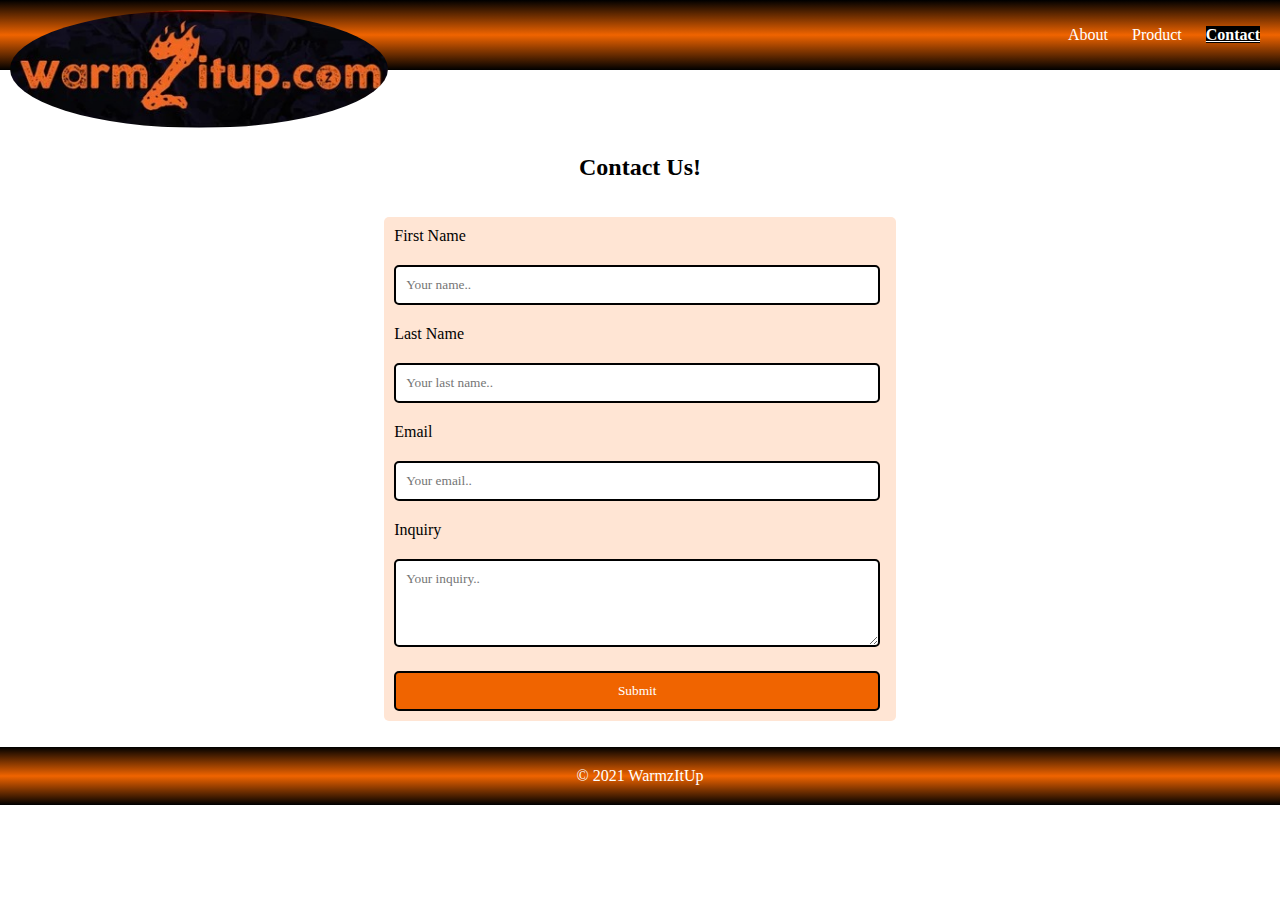
==== contact.html @ d2c9268b "Add files via upload" ====
<!DOCTYPE html>
<html lang="en">
 <head>
   <meta charset="utf-8">
   <meta name="viewport" content="width=device-width, initial-scale=1.0">
   <!-- <link rel="icon" type="image/png" href="images/logo-drk.png" /> -->
   <link rel="stylesheet" type="text/css" href="css/html5reset.css">
   <link rel="stylesheet" type="text/css" href="css/style.css">
   <title>WarmzItUp Contact Page </title>
 </head>
 <body>
    <a class="skip-main" href="#main">Skip to main content</a>
    <header>
        <nav>
          <img src="images/logo2.jpeg" alt="" id="logo">
            <ul>
              <li><a href="index.html" class="nav-link">About</a></li>
              <li><a href="product.html" class="nav-link">Product</a></li>
              <li><a href="contact.html" class="here">Contact</a></li>
            </ul>
          </nav>
      </header>
    <main class="main" id="main">
        <section id="contact">
        <h1 class="conh1">Contact Us!</h1>
        <div class="aligningstuff">
            <div class="container2">
            <form action="404.html">
                <!--  USED: https://www.w3schools.com/tags/att_input_formaction.asp#:~:text=The%20formaction%20attribute%20specifies%20the,and%20type%3D%22image%22%20.
                  ALSO REVIEWED FORM SI539 LECTURE -->
                <label for="fname">First Name</label>
                <input type="text" id="fname" name="firstname" placeholder="Your name..">
                <label for="lname">Last Name</label>
                <input type="text" id="lname" name="lastname" placeholder="Your last name..">

                <label for="email">Email</label>
                <input type="text" id="email" name="email" placeholder="Your email..">
                <label for="contact"> Inquiry </label>
                <textarea id="contact" name="contact" rows="4" cols="50" placeholder="Your inquiry.."></textarea>
                <input type="submit" value="Submit">
              </form>
            </div>
        </div>
        </section>
        <footer>
            <p>&copy; 2021 WarmzItUp</p>
          </footer>
        </main>
</body>
</html>
---- css/style.css ----
/* MOBILE DISPLAY */
html, body {
    height: 100%;
    margin: 0;
    display: flex;
    flex-direction: column;
  }
  main {
    flex: 1;
  }
/* ISSUE:
  While editing the product page, my footer was not displaying at the bottom of the page. I had to add the following code to fix the issue (listed above)
  found at: https://forum.freecodecamp.org/t/how-to-keep-footer-at-bottom-of-the-page/651022
  ADDED CODE ON NOV 27TH*/
nav {
    background-color: #F06400;
    background-image: linear-gradient(black, #F06400, black);
    padding: 10px;
    text-align: center;
}
/* CHANGES BACKGROUND COLOR - IF GRADIENT NOT POSSIBLE, DEFAULT ORANGE */
.nav-links{
    display: flex;
    flex-direction: row;
    padding: 15%;
    text-decoration: none;
}
/* ABOVE MAKES THE FLEX POSSIBLE */
nav li {
    display: inline;
    padding: 10%;
    text-decoration: none;
    font-family: "SF Pro Display";
}
/* ABOVE CHANGES FONT OF NAVIGATION AND IN-LINE DISPLAY*/
nav a:hover, nav a:focus {
    font-weight: bold;
    text-decoration: underline;
   }
/* ABOVE CHANGES HOVER AND FOCUS */
/* USED PREVIOUS CODE FROM FLEX BOX (HW5) - BUT CHANGED FONT WEIGHT AND BORDER ASPECT*/
nav a {
    color: white;
    text-decoration: none;
}
/* ABOVE CHANGES TEXT COLOR */
a.skip-main {
    left:-999px;
    position:absolute;
    top:auto;
    width:1px;
    height:1px;
    overflow:hidden;
    z-index:-999;
}
a.skip-main:focus, a.skip-main:active {
    color: #fff;
    background-color:black;
    left: auto;
    top: auto;
    width: 30%;
    height: auto;
    overflow:auto;
    margin: 10px 35%;
    padding:5px;
    border-radius: 15px;
    border:4px solid orange;
    text-align:center;
    font-size:1.2em;
    z-index:999;
}
/* USED THIS RESOURCE FOR A DIFFERENT SKIP TO MAIN https://accessibility.oit.ncsu.edu/it-accessibility-at-nc-state/developers/accessibility-handbook/mouse-and-keyboard-events/skip-to-main-content/ CHANGED COLORS, BUT EVERYTHING ELSE IS THE SAME*/
/* FIX SKIP ABOVE */
#logo {
    border-radius: 50%;
}
.here {
    font-weight: bold;
    text-decoration: underline;
    background-color: black;
}
/* ADDED .HERE DURING WEEK 2 */
/* NAVIGATION AREA ALL ABOVE */
h1 {
    text-align: center;
    font-family: "SF Pro Display";
    font-size: 1.5em;
    padding: 10px;
}
p {
    font-family: "SF Pro Display";
    font-size: 1em;
}
/* ABOVE CHANGES THE TEXT AND FONT OF THE H2 AND P */
/* P IS NOT ALIGNED CENTER - LOOKS WEIRD */
.container {
    display: flex;
    flex-direction: column;
    flex-wrap: wrap;
}
p {
    justify-self: center;
    padding: 20px;
}
#placeholder {
    justify-items: start;
}
/* MOBILE DISPLAY IS CENTERED VERTIFCALLY WITH IMAGES AND TEXT */
footer {
    position: static;
    background-color: #F06400;
    background-image: linear-gradient(black, #F06400, black);
    margin-top: auto;
}
/* FOOTER BACKGROUND COLOR */
footer p {
    color: white;
    text-decoration: none;
    font-family: "SF Pro Display";
    text-align: center;
}
* {box-sizing:border-box}

/* Slideshow container */
.slideshow-container {
  max-width: 1000px;
  position: relative;
  margin: auto;
  padding: 10px;
}
/* ADDED PADDING FOR MOBILE DISPLAY */

/* Hide the images by default */
.mySlides {
  display: none;
}

/* Next & previous buttons */
.prev, .next {
  cursor: pointer;
  position: absolute;
  top: 50%;
  width: auto;
  margin-top: -22px;
  padding: 16px;
  color: white;
  font-weight: bold;
  font-size: 18px;
  transition: 0.6s ease;
  border-radius: 0 3px 3px 0;
  user-select: none;
}

/* Position the "next button" to the right */
.next {
  right: 0;
  border-radius: 3px 0 0 3px;
}

/* On hover, add a black background color with a little bit see-through */
.prev:hover, .next:hover {
  background-color: rgba(0,0,0,0.8);
}

/* Caption text */
.text {
  color: #f2f2f2;
  background-color: black;
  font-size: 15px;
  padding: 8px 12px;
  /* position: absolute; */
  /* changed position because it looks better - i don't like how it was on top of the image*/
  bottom: 8px;
  width: 100%;
  text-align: center;
  padding: 10px;
}
/* CHANGED BACKGROUND COLOR OF TEXT FOR ACCESSIBILITY */
/* ADDED PADDING TO MATCH SLIDESHOW CONTAINER */

/* Number text (1/3 etc) */
.numbertext {
  color: #f2f2f2;
  font-size: 12px;
  padding: 8px 12px;
  position: absolute;
  top: 0;
}

/* The dots/bullets/indicators */
.dot {
  cursor: pointer;
  height: 15px;
  width: 15px;
  margin: 0 2px;
  background-color: #F06400;
  border-radius: 50%;
  display: inline-block;
  transition: background-color 0.6s ease;
}
/* CHANGED DOT COLOR */
.active, .dot:hover {
  background-color: black;
}
/* CHANGED DOT COLOR (ACTIVE) */

/* Fading animation */
.fade {
  animation-name: fade;
  animation-duration: 1.5s;
}

@keyframes fade {
  from {opacity: .4}
  to {opacity: 1}
}
/* ABOVE IS RESOURCED FROM W3 SCHOOLS */
.productimage {
    display: inline;
    float: left;
    width: 40%;
    padding: 10px;
    margin-top: 100px;
}
/* NOTES:
FLOAT MAKES THE IMAGE GO LEFT - DO NOT FIX SIZING IT IS FINE - PADDING IS GOOD */
.proh1 {
    text-align: left;
}
/* FIX TEXT ALIGN - PREVIOUS H1 IS MAKING IT SPACED WEIRD */
.productinfo {
    float: right;
    width: 60%;
    margin-top: 10px;
}
.proh2 {
    font-family: "SF Pro Display";
    text-align: left;
    padding: 10px;
}
.prop {
    text-align: left;
    padding: 10px;
}
.profooter {
    bottom: 0px;
}
/* ADD PADDING TO H2 TO MATCH H1 */
.quantity-container {
    display: flex;
    flex-direction: row;
    justify-content: left;
    align-items: start;
    padding: 10px;
    font-family: "SF Pro Display";
}
/* ABOVE MAKES THE QUANTITY CONTAINER FLEX */
.labelpro {
    display: block;
    padding: 0px;
}
/* ABOVE MAKES SURE THE PRODUCT LABEL DOESNT HAVE PADDING THAT MESSES WITH THE ALIGNING */
input {
    width: 95%;
    padding: 10px;
    margin: 10px;
    font-family: "SF Pro Display";
    border: 2px solid black;
    border-radius: 5px;
}
input[type=text]:focus {
    background-color: #D3D3D3;
}
textarea {
    width: 95%;
    padding: 10px 10px;
    margin: 10px;
    font-family: "SF Pro Display";
    border: 2px solid black;
    border-radius: 5px;
}
textarea:focus {
    background-color: #D3D3D3;
}
.container2 {
    border-radius: 5px;
    background-color: #ffe5d4;
}
label {
    display: block;
    font-family: "SF Pro Display";
    padding: 10px;
}
.aligningstuff {
    display: flex;
    flex-direction: row;
    justify-content: center;
    align-items: center;
    padding: 10px;
}
input[type=submit] {
    width: 95%;
    padding: 10px;
    margin: 10px;
    font-family: "SF Pro Display";
    border: 2px solid black;
    border-radius: 5px;
    background-color: #F06400;
    color: white;
}
input[type=submit]:hover{
    background-color: black;
}
input[type=submit]:focus {
    background-color: black;
}
/* ABOVE CHANGES THE BUTTON COLOR AND HOVER COLOR AND FORM THINGS RESOURCED FROM https://www.w3schools.com/html/html_forms.asp */
@media screen and (min-width: 900px) {
    .nav_links {
        display: flex;
        flex-direction: row;
        align-items: center;
    }
    nav {
        text-align: right;
    }
    nav li {
        display: inline;
        padding: 10px;
        text-decoration: none;
        font-family: "SF Pro Display";
    }
    #logo {
    border-radius: 50%;
    width: 30%;
    float: left;
    }
    .proh1 {
        text-align: center;
    }
    .productimage {
        margin-top: 80px;
    }
}
/* DESKTOP DISPLAY CHANGES NAV, LOGO, AND PRODUCT IMAGE (SLIGHTLY) */
@media (prefers-reduced-motion) {
    .fade {
        animation: none;
    }
}
/* TESTED ON MACBOOK AIR - SLIDESHOW ANIMATION IS GONE WHEN REDUCED MOTION IS ON */
/* END OF CSS */
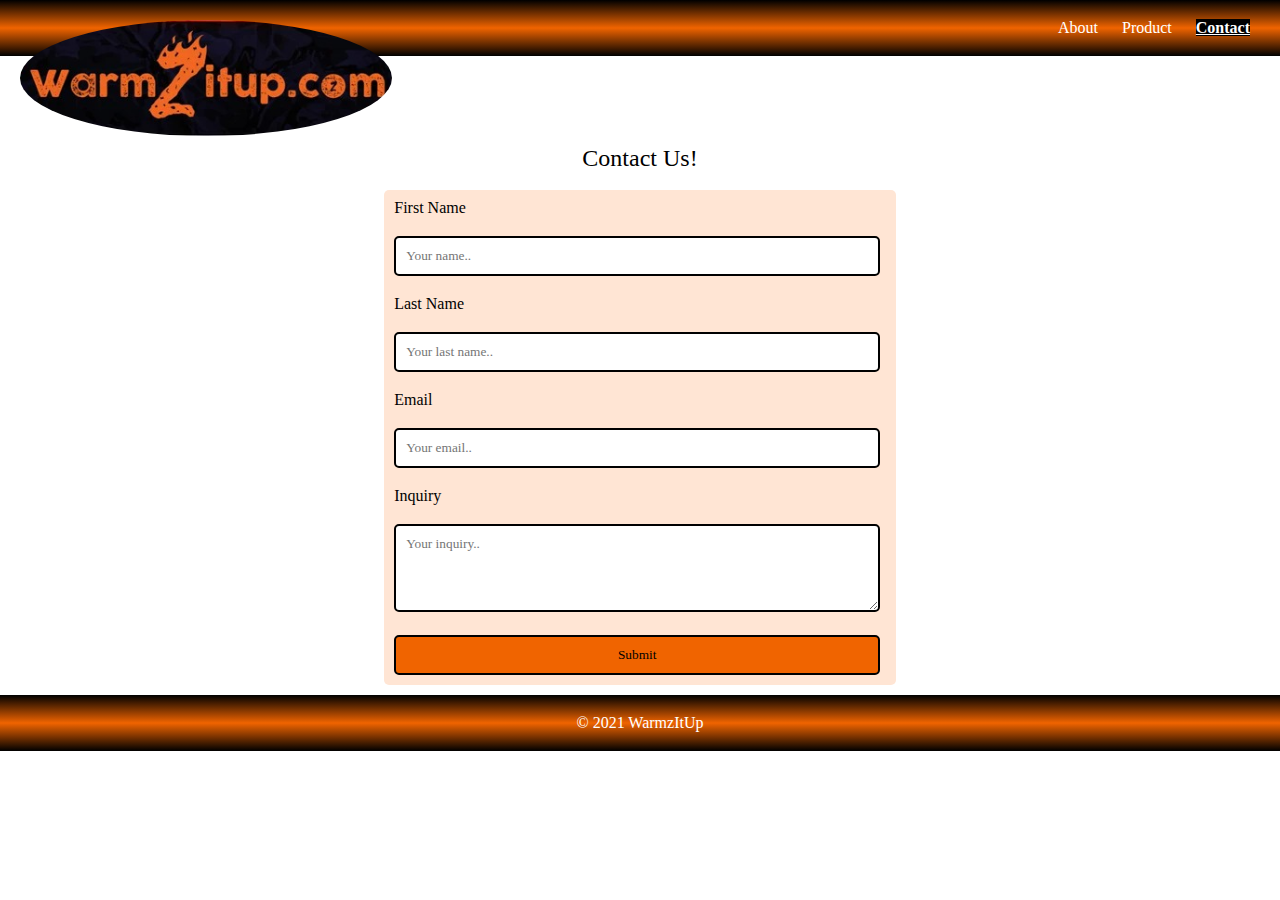
==== commit ffdde431: "Add files via upload" ====
--- a/contact.html
+++ b/contact.html
@@ -36,7 +36,7 @@
                 <label for="email">Email</label>
                 <input type="text" id="email" name="email" placeholder="Your email..">
                 <label for="contact"> Inquiry </label>
-                <textarea id="contact" name="contact" rows="4" cols="50" placeholder="Your inquiry.."></textarea>
+                <textarea id="inquiry" name="contact" rows="4" cols="50" placeholder="Your inquiry.."></textarea>
                 <input type="submit" value="Submit">
               </form>
             </div>
--- a/css/style.css
+++ b/css/style.css
@@ -15,7 +15,7 @@
 nav {
     background-color: #F06400;
     background-image: linear-gradient(black, #F06400, black);
-    padding: 10px;
+    padding: 20px;
     text-align: center;
 }
 /* CHANGES BACKGROUND COLOR - IF GRADIENT NOT POSSIBLE, DEFAULT ORANGE */
@@ -143,6 +143,7 @@
   width: auto;
   margin-top: -22px;
   padding: 16px;
+  background-color: black;
   color: white;
   font-weight: bold;
   font-size: 18px;
@@ -157,6 +158,11 @@
   border-radius: 3px 0 0 3px;
 }
 
+.prev {
+    left: 0;
+    border-radius: 3px 0 0 3px;
+}
+/* ADD PREVIOUS BUTTON */
 /* On hover, add a black background color with a little bit see-through */
 .prev:hover, .next:hover {
   background-color: rgba(0,0,0,0.8);
@@ -181,9 +187,10 @@
 /* Number text (1/3 etc) */
 .numbertext {
   color: #f2f2f2;
+  background-color: black;
   font-size: 12px;
   padding: 8px 12px;
-  position: absolute;
+  /* position: absolute; */
   top: 0;
 }
 
@@ -306,13 +313,15 @@
     border: 2px solid black;
     border-radius: 5px;
     background-color: #F06400;
-    color: white;
+    color: black;
 }
 input[type=submit]:hover{
     background-color: black;
+    color: white;
 }
 input[type=submit]:focus {
     background-color: black;
+    color: white;
 }
 /* ABOVE CHANGES THE BUTTON COLOR AND HOVER COLOR AND FORM THINGS RESOURCED FROM https://www.w3schools.com/html/html_forms.asp */
 @media screen and (min-width: 900px) {
